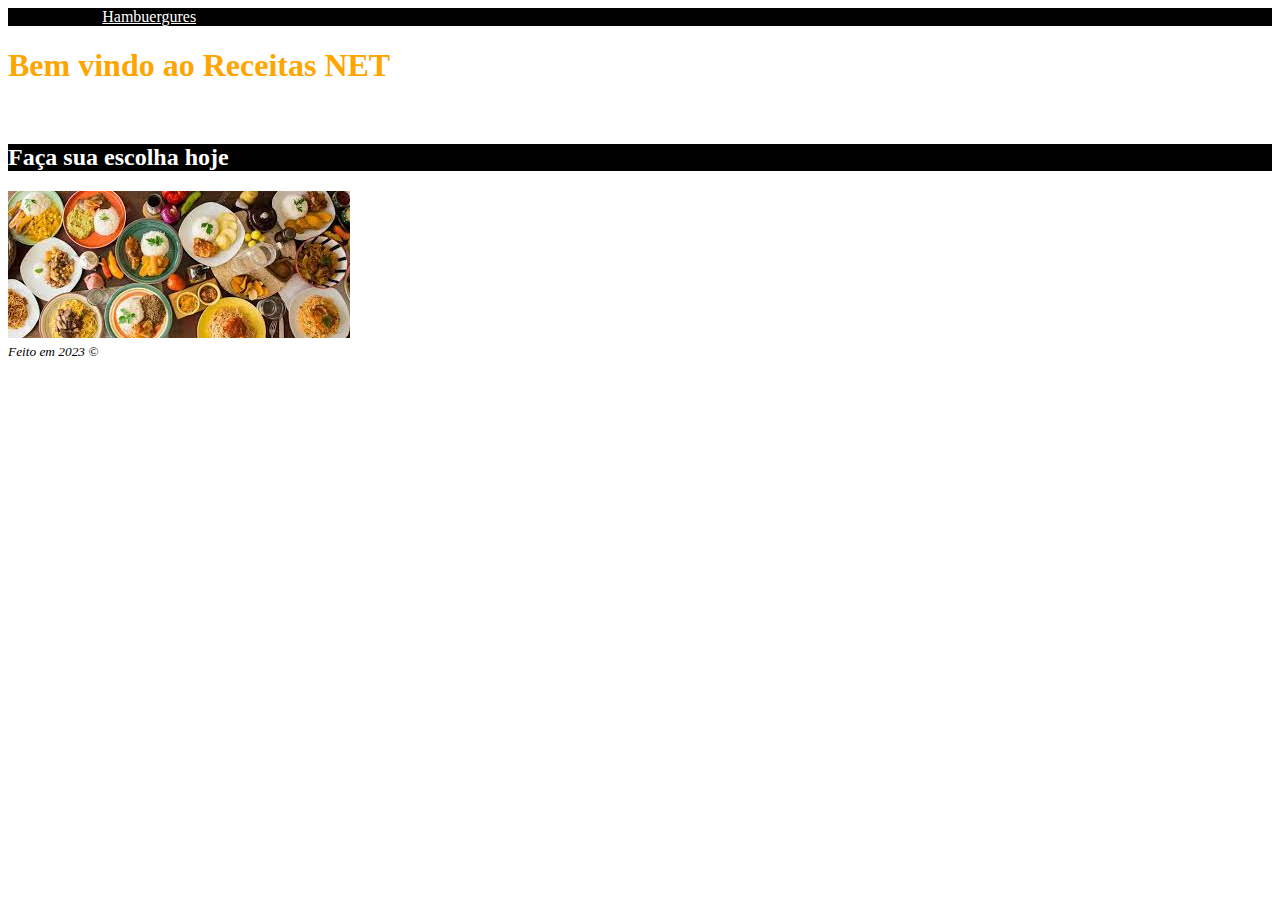
==== index.html @ 57802d2b "primeiro commit" ====
<!DOCTYPE html>
<html lang="en">
  <head>
    <meta charset="UTF-8" />
    <meta name="viewport" content="width=device-width, initial-scale=1.0" />
    <link rel="stylesheet" href="estilos.css">
    <title >Receitas NET</title>
  </head>
  <body>
    <nav id= "teste">
      <a href="index.html">Home</a>
      <a href="mass.html">Massas</a>
      <a id= "teste" href="ham.html">Hambuergures</a>
    </nav>
    <h1 style="color: orange; font-size: 32px;">Bem vindo ao Receitas NET</h1>
    <br />

    <h2 id= "teste">Faça sua escolha hoje</h2>
    <div>
      <img src="img/varios.jpg" alt="Imagem com pratos" />
    </div>

    <article>
      
    </article>

    <footer>
        <small><i>Feito em 2023 &copy;</i></small>
    </footer>
  </body>
</html>
---- estilos.css ----
.navbar {
  color: rebeccapurple;

  font-size: 32px;
}
 *{
  color:black;
  align-items: center;
 }

 #teste{
  background: black;
  color: white;
 }
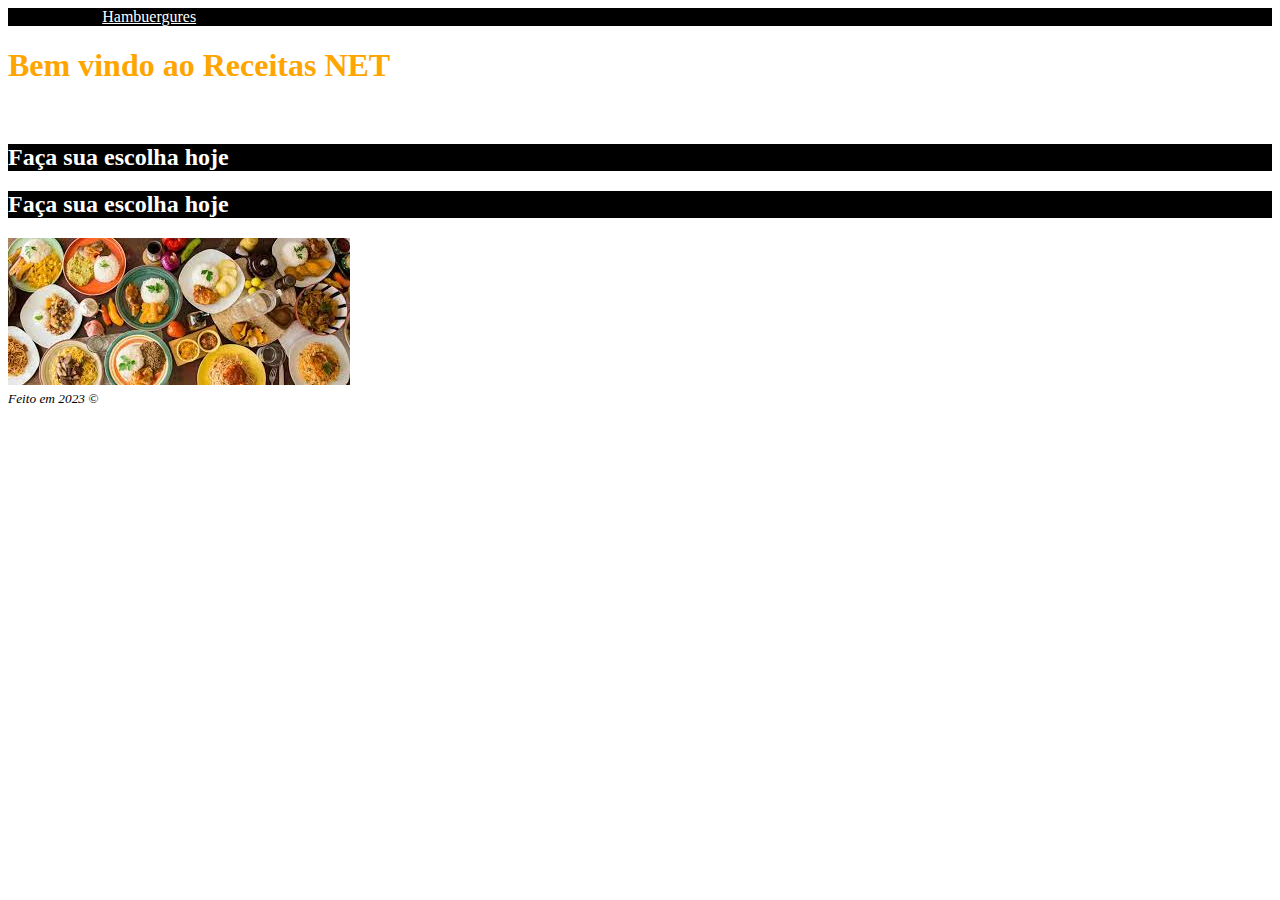
==== commit d74f6efe: "segundo commit" ====
--- a/index.html
+++ b/index.html
@@ -16,6 +16,7 @@
     <br />
 
     <h2 id= "teste">Faça sua escolha hoje</h2>
+    <h2 id= "teste">Faça sua escolha hoje</h2>
     <div>
       <img src="img/varios.jpg" alt="Imagem com pratos" />
     </div>
